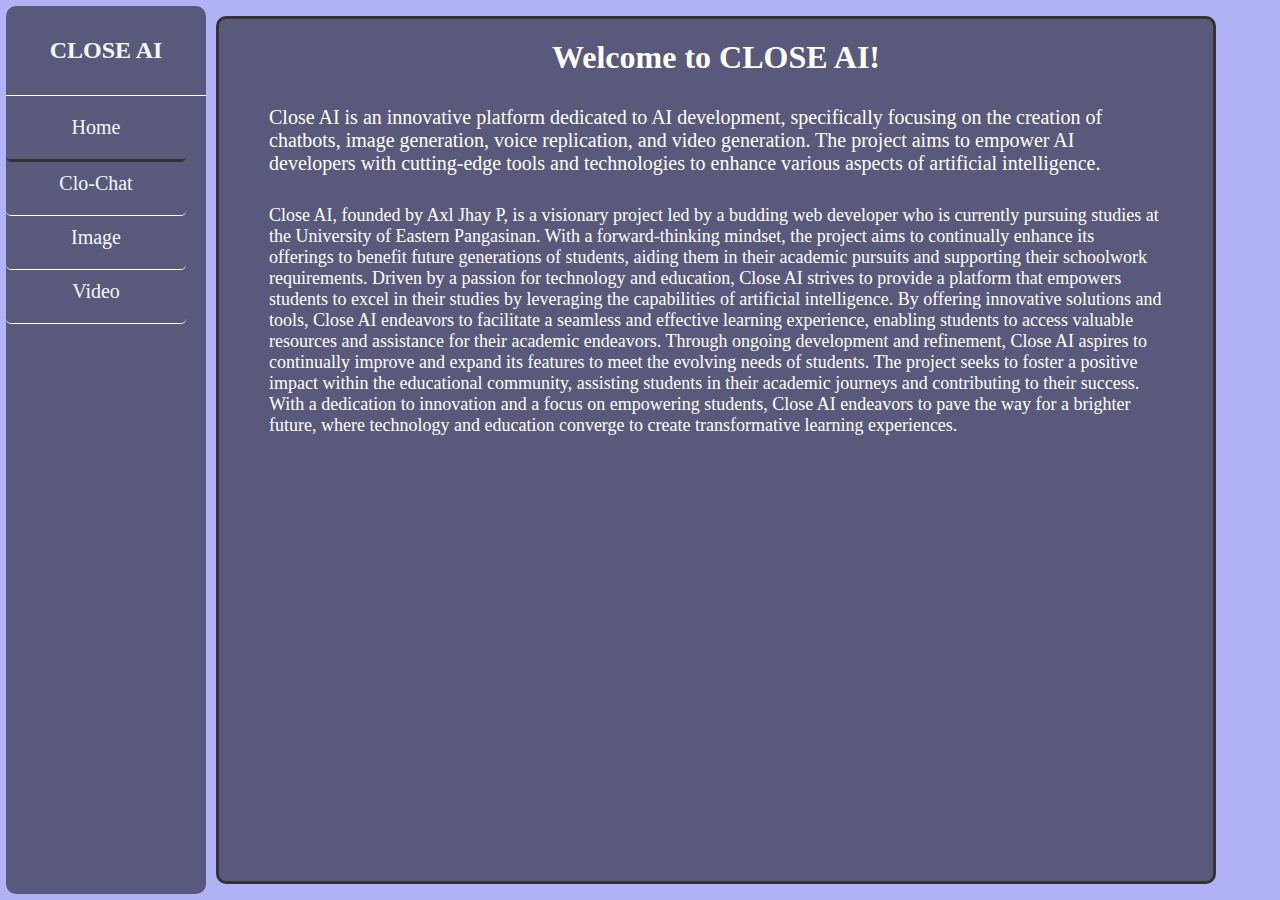
==== index.html @ 349253f1 "Add files via upload" ====
<!DOCTYPE html>
<html lang="en">
<head>
    <meta charset="UTF-8">
    <meta http-equiv="X-UA-Compatible" content="IE=edge">
    <meta name="viewport" content="width=device-width, initial-scale=1.0">
    <link href="https://cdn.jsdelivr.net/npm/bootstrap@5.3.0-alpha3/dist/css/bootstrap.min.css" rel="stylesheet" integrity="sha384-KK94CHFLLe+nY2dmCWGMq91rCGa5gtU4mk92HdvYe+M/SXH301p5ILy+dN9+nJOZ" crossorigin="anonymous">
    <link rel="stylesheet" href="styles.css">
    <title>Document</title>
</head>
<body>
    <div class="container-fluid">
        <div class="sidebar">
            <header>
                <h2>CLOSE AI</h2>
            </header>
            <ul>
                <li style="border-bottom: #333 solid;"><a href="#">Home</a></li>
                <li><a href="clo-chat.html">Clo-Chat</a></li>
                <li style="cursor: not-allowed;"><a href="#" style="cursor: not-allowed;">Image</a></li>
                <li style="cursor: not-allowed;"><a href="#" style="cursor: not-allowed;">Video</a></li>
            </ul>
        </div>
        <main>
            <div class="container-content">
                <h1 style="text-align: center;">Welcome to CLOSE AI!</h1>
                <p style="font-size: 20px;">Close AI is an innovative platform dedicated to AI development, specifically focusing on the creation of chatbots, image generation, voice replication, and video generation. The project aims to empower AI developers with cutting-edge tools and technologies to enhance various aspects of artificial intelligence.</p>
                <p style="font-size: 18px;">Close AI, founded by Axl Jhay P, is a visionary project led by a budding web developer who is currently pursuing studies at the University of Eastern Pangasinan. With a forward-thinking mindset, the project aims to continually enhance its offerings to benefit future generations of students, aiding them in their academic pursuits and supporting their schoolwork requirements.

                    Driven by a passion for technology and education, Close AI strives to provide a platform that empowers students to excel in their studies by leveraging the capabilities of artificial intelligence. By offering innovative solutions and tools, Close AI endeavors to facilitate a seamless and effective learning experience, enabling students to access valuable resources and assistance for their academic endeavors.
                    
                    Through ongoing development and refinement, Close AI aspires to continually improve and expand its features to meet the evolving needs of students. The project seeks to foster a positive impact within the educational community, assisting students in their academic journeys and contributing to their success.
                    
                    With a dedication to innovation and a focus on empowering students, Close AI endeavors to pave the way for a brighter future, where technology and education converge to create transformative learning experiences.</p>   
            </div>
        </main>

    </div>
</body>
</html>
---- styles.css ----
@keyframes transitionIn {
    from {
        opacity: 0;
        transform: rotateX('-10deg');
    }

    to {
        opacity: 1;
        transform: rotateX('0');
    }
}

* {
    padding: 0;
    margin: 0;
    box-sizing: border-box;
}

.container-fluid {
    display: flex;
    min-height: 100vh;
    width: 100%;
    padding: 6px;
    background-color: rgba(0, 0, 225, 0.3);
}

.sidebar {
    background-color: rgba(0, 0, 0, 0.5);
    width: 200px;
    border-radius: 10px;
}

.sidebar h2 {
    color: aliceblue;
    padding: 0;
}

.sidebar header {
    text-align: center;
    height: 90px;
    justify-content: center;
    display: flex;
    align-items: center;
    border-bottom: white solid 1px;
}

.sidebar ul {
    list-style: none;
    text-decoration: none;
    padding-top: 10px;
    padding-bottom: 10px;
    padding-right: 20px;
    text-align: center;
}

.sidebar ul li {
    padding-top: 10px;
    border-bottom: white solid 1px;
    padding-bottom: 20px;
    border-radius: 5px;
}

.sidebar ul li a {
    text-decoration: none;
    color: aliceblue;
    font-size: 20px;
}

.sidebar ul :hover {
    background-color: #333;
}

.container-content {
    background: rgba(0, 0, 0, 0.5);
    padding: 20px;
    border-radius: 10px;
    height: 100%;
    max-width: 1000px;
    width: 100%;
    color: white;
    border: #333 solid 3px;
    animation: transitionIn 0.75s;
}

.container-content p {
    margin: 30px;
}

main {
    padding: 10px;
}

/* Responsive Styles */
@media (max-width: 767px) {
  .container-fluid {
    flex-direction: column;
  }
  
  .sidebar {
    width: 100%;
    margin-bottom: 20px;
  }
  
  .container-content {
    max-width: 100%;
  }
}

.chatbot-container {
    max-width: 500px;
    margin: 0 auto;
    background-color: #fff;
    border: 1px solid #ddd;
    border-radius: 5px;
    box-shadow: 0 2px 5px rgba(0, 0, 0, 0.1);
    padding: 20px;
}

.chat-log {
    max-height: 400px;
    height: 300px;
    overflow-y: auto;
}

.user-input input {
    width: 80%;
    padding: 10px;
    border: 1px solid #ddd;
    border-radius: 5px;
    font-size: 16px;
}

.user-input button {
    padding: 10px 20px;
    border: none;
    background-color: #007bff;
    color: #fff;
    border-radius: 5px;
    font-size: 16px;
    cursor: pointer;
    margin-left: 10px;
}

.user-message {
    background-color: #007bff;
    color: #fff;
    padding: 10px;
    border-radius: 5px;
    margin-bottom: 10px;
    max-width: 80%;
    align-self: flex-end;
}

.bot-message {
    background-color: #f5f5f5;
    color: #333;
    padding: 10px;
    border-radius: 5px;
    margin-bottom: 10px;
    max-width: 80%;
}

.bot-message:before {
    content: "";
    display: inline-block;
    vertical-align: middle;
    width: 10px;
    height: 10px;
    background-color: #f5f5f5;
    border-radius: 50%;
    margin-right: 10px;
}

.user-message:before {
    content: "";
    display: inline-block;
    vertical-align: middle;
    width: 10px;
    height: 10px;
    background-color: #007bff;
    border-radius: 50%;
    margin-left: 10px;
}
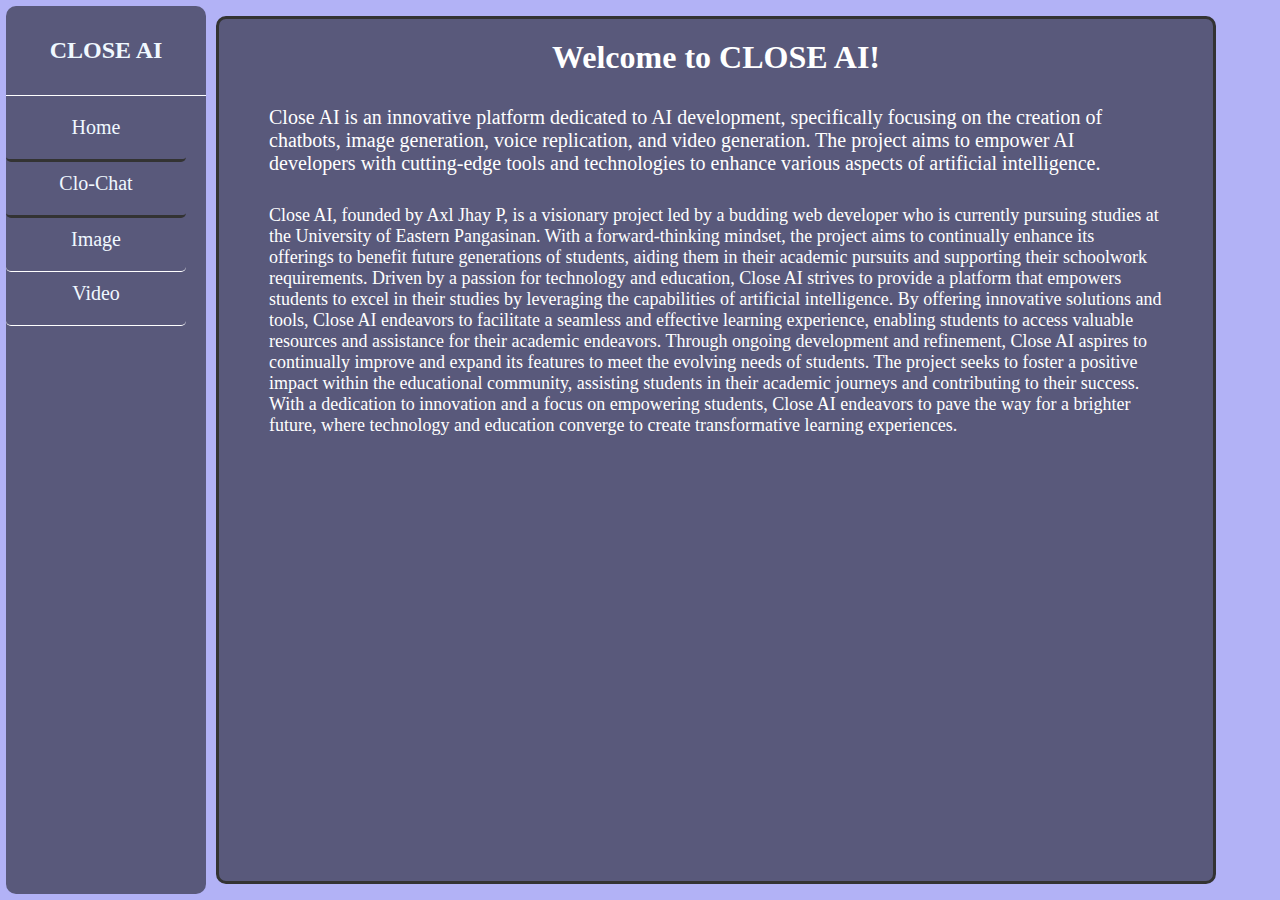
==== commit aae9638e: "Update index.html" ====
--- a/index.html
+++ b/index.html
@@ -6,7 +6,7 @@
     <meta name="viewport" content="width=device-width, initial-scale=1.0">
     <link href="https://cdn.jsdelivr.net/npm/bootstrap@5.3.0-alpha3/dist/css/bootstrap.min.css" rel="stylesheet" integrity="sha384-KK94CHFLLe+nY2dmCWGMq91rCGa5gtU4mk92HdvYe+M/SXH301p5ILy+dN9+nJOZ" crossorigin="anonymous">
     <link rel="stylesheet" href="styles.css">
-    <title>Document</title>
+    <title>Close-AI</title>
 </head>
 <body>
     <div class="container-fluid">
@@ -16,7 +16,7 @@
             </header>
             <ul>
                 <li style="border-bottom: #333 solid;"><a href="#">Home</a></li>
-                <li><a href="clo-chat.html">Clo-Chat</a></li>
+                <li style="border-bottom: #333 solid;"><a href="clo-chat.html">Clo-Chat</a><a href="#chatbot"</a></li>
                 <li style="cursor: not-allowed;"><a href="#" style="cursor: not-allowed;">Image</a></li>
                 <li style="cursor: not-allowed;"><a href="#" style="cursor: not-allowed;">Video</a></li>
             </ul>
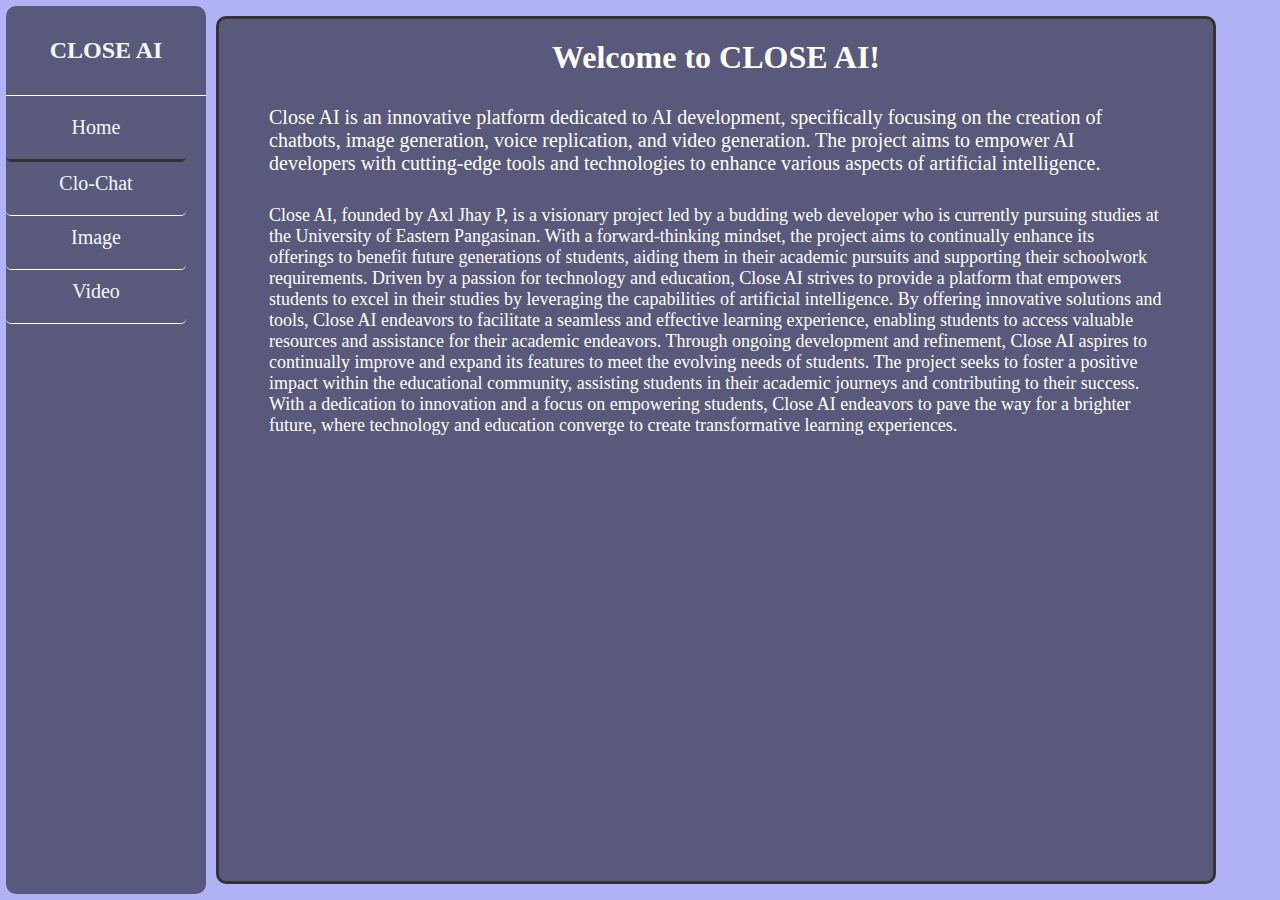
==== commit 5ba782c5: "Update index.html" ====
--- a/index.html
+++ b/index.html
@@ -16,7 +16,7 @@
             </header>
             <ul>
                 <li style="border-bottom: #333 solid;"><a href="#">Home</a></li>
-                <li style="border-bottom: #333 solid;"><a href="clo-chat.html">Clo-Chat</a><a href="#chatbot"</a></li>
+                <li><a href="clo-chat.html">Clo-Chat</a></li>
                 <li style="cursor: not-allowed;"><a href="#" style="cursor: not-allowed;">Image</a></li>
                 <li style="cursor: not-allowed;"><a href="#" style="cursor: not-allowed;">Video</a></li>
             </ul>
